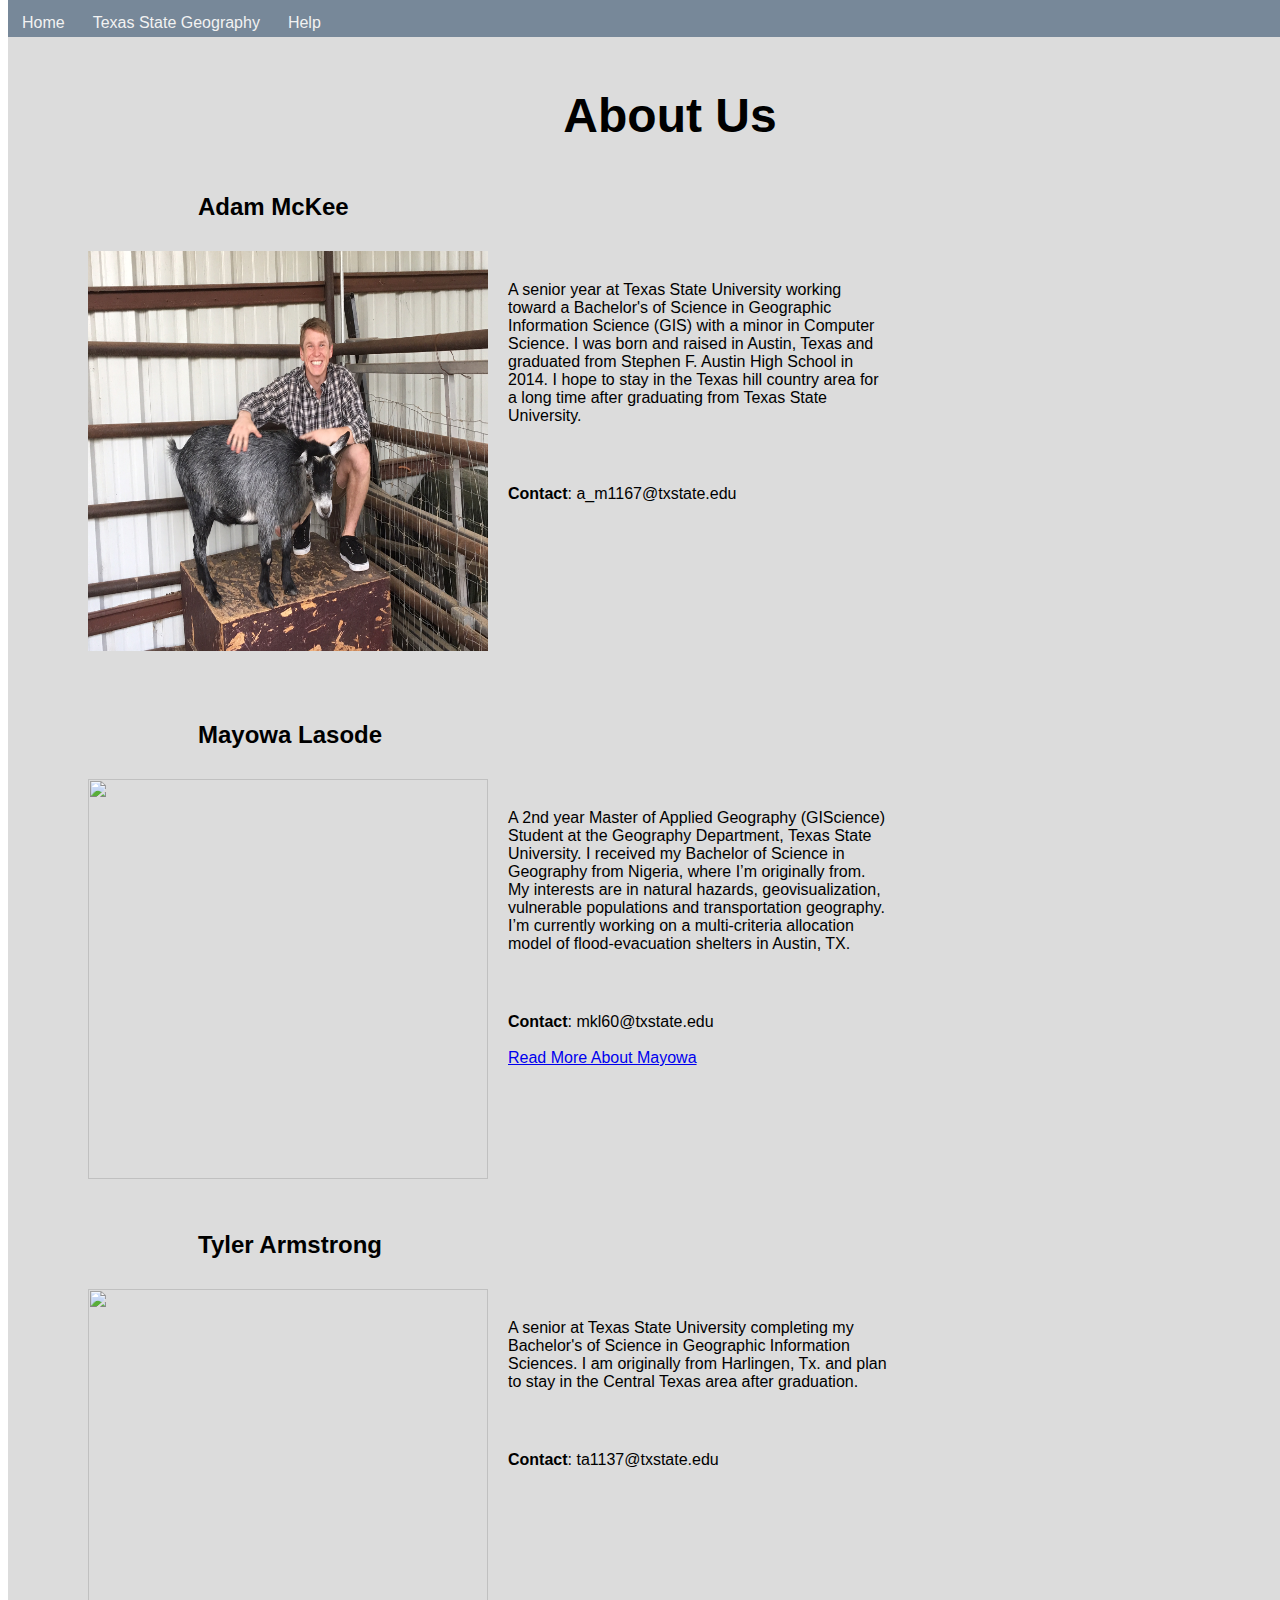
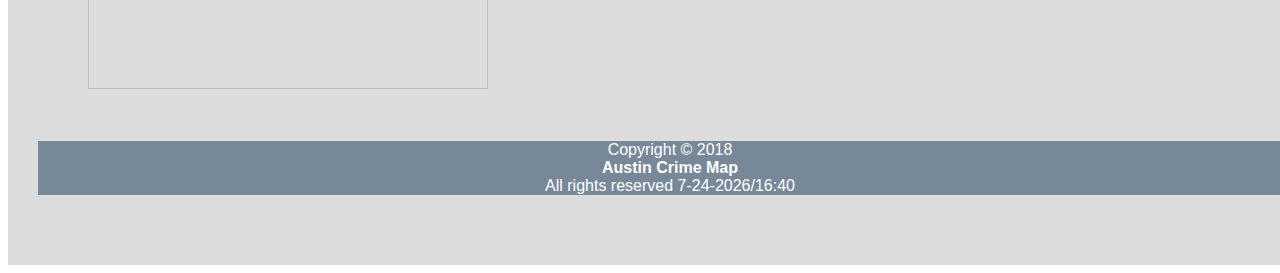
==== aboutUs.html @ f4440d5f "Update aboutUs.html" ====
﻿<!DOCTYPE html> 
<html> 
<!-- Geo 4422/5408 Project: Web Mapping-->
<!-- Authors: Adam McKee, Mayowa Lasode, Tyler Armstrong-->
<!-- Date 12.2.18-->
	<head>
		<meta http-equiv="Content-Type" content="text/html; charset=utf-8" />
				<title>About Us</title>


			<style> 
				
			/* Top navigation */
				.topNav {
					overflow: hidden;
					background-color: #778899;
					position: fixed;
					top: 0;
					width: 100%;
					height: 37px;
					z-index: 2; /* slide over all groups*/
				}
				
				.topNav a {
					float: left;
					display: block;
					color: #f2f2f2;
					text-align: center;
					padding: 14px;
					text-decoration: none;
					font-family: Arial;
				}
			/*about us*/
			
				#aboutus {
					background: #DCDCDC;
					width: 100%;
					height: 100%;
					overflow-y: auto;
					padding: 30px;
					height: 100%;
					color: black;
					font-family: Arial;
		
				}
				
				.AboutUs {
				  text-align: center;
				  margin-top: 50px;	
				  letter-spacing: 0px;
			      font-size: 48px;	
					}
				h2 {
				  margin-top: 50px;
				  margin-left: 160px;
				  clear: left;
				  color: black;
					}
				.AboutUsImg {
				  float: left;
				  margin-top: 10px;
				  margin-right: 20px;
				  margin-left: 50px;
				  margin-bottom: 20px;
				  text-align: center;
					}
				p {
				  width: 850px;
				  margin-top: 60px;
				  margin-bottom: 40px;
				  text-align: left;
				  color: black;
				}
				
				.footerinformation {
  					text-align: center;
  					margin-top: 50px;
  					color: white; 
					min-width: 100%;
					background: #778899;
					}

					a:active {
    					color: yellow;
   					 background-color: transparent;
   					 text-decoration: underline;
					}
				
			</style>	
	</head>
	<body>
<body>
  <div class="topNav">  	
  	<span></span><a onMouseOver="oldColor=this.style.backgroundColor;this.style.backgroundColor='#0079be';" 
  onMouseOut="this.style.backgroundColor=oldColor;"
  href="./index.html" class="link selectable">
Home</a></span>

<a onMouseOver="oldColor=this.style.backgroundColor;this.style.backgroundColor='#0079be';" 
  onMouseOut="this.style.backgroundColor=oldColor;"
  href="http://www.geo.txstate.edu" class="link selectable" target="_blank">
Texas State Geography</a>

<a onMouseOver="oldColor=this.style.backgroundColor;this.style.backgroundColor='#0079be';" 
  onMouseOut="this.style.backgroundColor=oldColor;"
  href="./howto.html" class="link selectable">
Help</a>
  	
</div>

		<div id="aboutus">
		<h1 class="AboutUs">About Us</h1>
				

		 <h2>Adam McKee</h2>
      			<img src="adam.JPG"/ class="AboutUsImg" width="400" height="400">
      			<p>A senior year at Texas State University working toward a Bachelor's of Science in Geographic
						Information Science (GIS) with a minor in Computer Science. I was born and raised in Austin, Texas and graduated from Stephen F. Austin High School in 2014. I hope to stay in the 
						Texas hill country area for a long time after graduating from Texas State University. <br> <p><b>Contact</b>: a_m1167@txstate.edu</p></p>
		<br>
		<br>
	   <br>
	   <br>
	   <br>	    
	   <br>
	   
	  
		<span><img src="geography.jpg"/ class="AboutUsImg" style="position: absolute; bottom: -200px; left: 1300px; " width="500" height= "200"></span>
	      	<h2>Mayowa Lasode</h2>
	      		<img src="mayowa.jpg"/ class="AboutUsImg" width="400" height= "400">
	      				<p>A 2nd year Master of Applied Geography (GIScience) Student at the Geography Department, 
						Texas State University. I received my Bachelor of Science in Geography from Nigeria, where 
						I’m originally from. My interests are in natural hazards, geovisualization, vulnerable populations 
						and transportation geography. I’m currently working on a multi-criteria allocation 
						model of flood-evacuation shelters in Austin, TX. <br>
						<p><b>Contact</b>: mkl60@txstate.edu <br><br><a href="https://sites.google.com/view/mayowalasode/home" target="_blank">Read More About Mayowa 
							</a></p></p>


						
						
		<br>
		<br>
	   <br>
	   
	 
	
	     	 <h2>Tyler Armstrong</h2>
	     		<img src="tyler.JPG"/ class="AboutUsImg" width="400" height= "400">
	     	 	<p>A senior at Texas State University completing my Bachelor's of Science in Geographic Information Sciences. I am originally from 
						Harlingen, Tx. and plan to stay in the Central Texas area after graduation.<p><b>Contact</b>: ta1137@txstate.edu</p></p>
	    <br>	    
	   <br>
	   <br>
	   <br>
	   <br>
	   <br>  
	   <br>
	   <br>
	   <br>
	  	 
	 
	   <div id="footer">
       <p class="footerinformation">
            Copyright &copy; 2018 <br><span id="author"> <b>Austin Crime Map</b></span> <br>All rights reserved <span id="time"><script>
            var date = new Date(); 
				var month = date.getMonth();
				month = month + 1;
				var day = date.getDate ();
				var year = date.getFullYear ();
				var hour = date.getHours ();
				var minute = date.getMinutes ();
					document.write(month, "-", day, "-", year, "/", hour, ":", minute);        
			   
          </script> </p>
          
    	</div>  
	</div>
	</body>
</html>
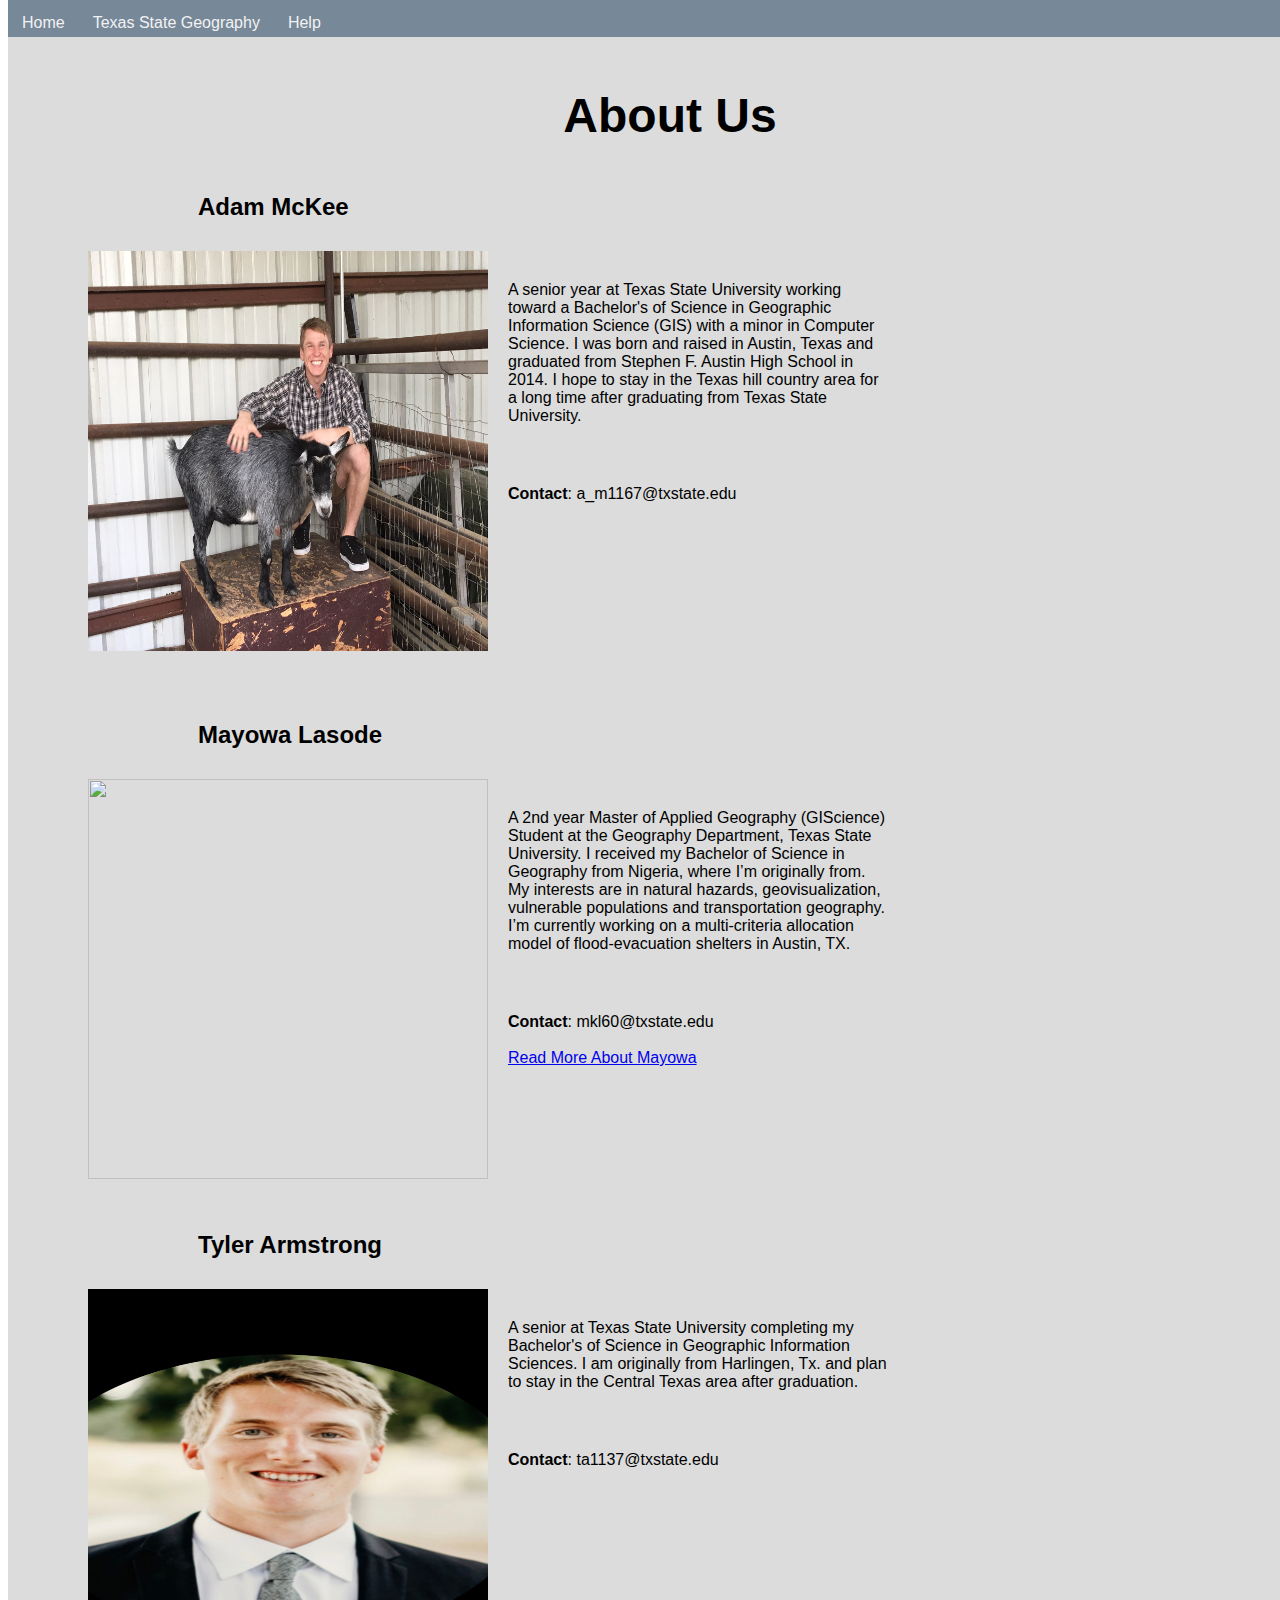
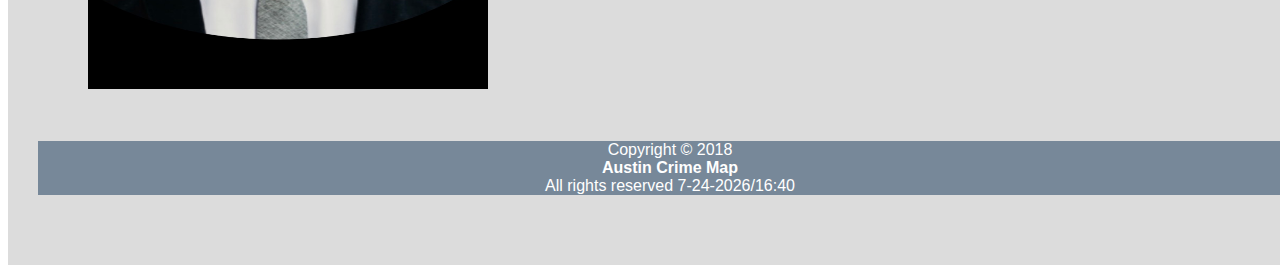
==== commit 56747133: "Update aboutUs.html" ====
--- a/aboutUs.html
+++ b/aboutUs.html
@@ -127,7 +127,7 @@
 	  
 		<span><img src="geography.jpg"/ class="AboutUsImg" style="position: absolute; bottom: -200px; left: 1300px; " width="500" height= "200"></span>
 	      	<h2>Mayowa Lasode</h2>
-	      		<img src="mayowa.jpg"/ class="AboutUsImg" width="400" height= "400">
+	      		<img src="mayowa.JPG"/ class="AboutUsImg" width="400" height= "400">
 	      				<p>A 2nd year Master of Applied Geography (GIScience) Student at the Geography Department, 
 						Texas State University. I received my Bachelor of Science in Geography from Nigeria, where 
 						I’m originally from. My interests are in natural hazards, geovisualization, vulnerable populations 
@@ -146,7 +146,7 @@
 	 
 	
 	     	 <h2>Tyler Armstrong</h2>
-	     		<img src="tyler.JPG"/ class="AboutUsImg" width="400" height= "400">
+	     		<img src="tyler.jpg"/ class="AboutUsImg" width="400" height= "400">
 	     	 	<p>A senior at Texas State University completing my Bachelor's of Science in Geographic Information Sciences. I am originally from 
 						Harlingen, Tx. and plan to stay in the Central Texas area after graduation.<p><b>Contact</b>: ta1137@txstate.edu</p></p>
 	    <br>	    
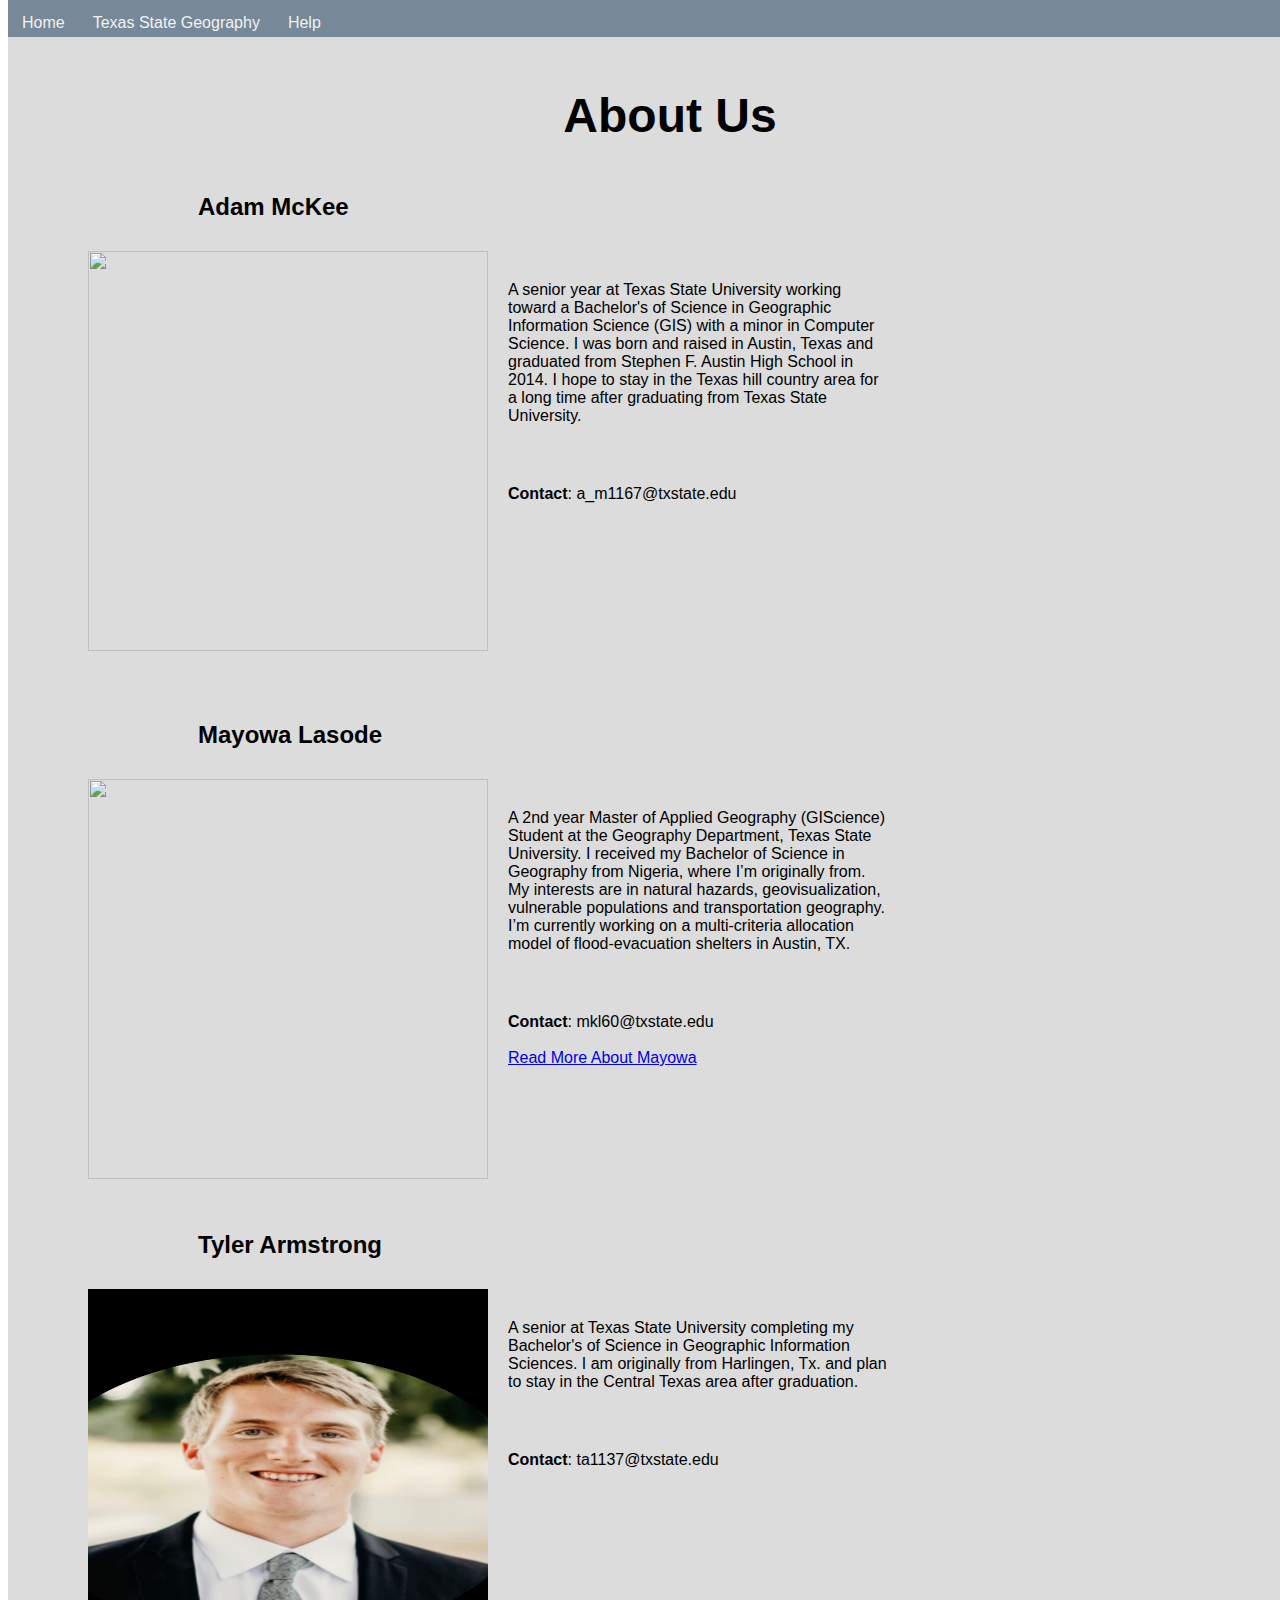
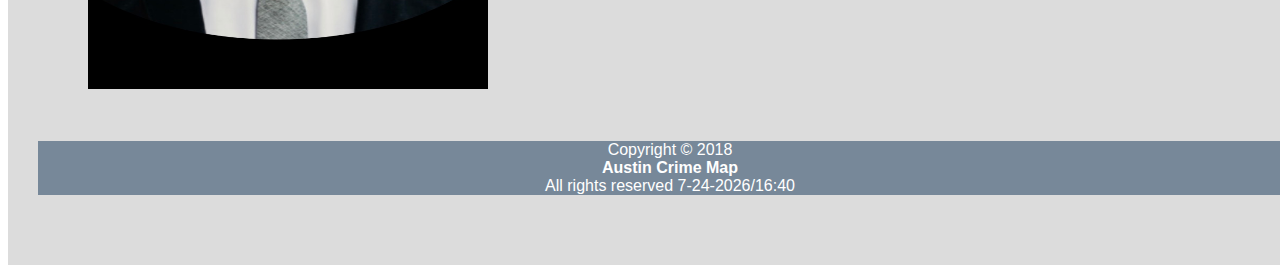
==== commit f3840972: "Update aboutUs.html" ====
--- a/aboutUs.html
+++ b/aboutUs.html
@@ -113,7 +113,7 @@
 				
 
 		 <h2>Adam McKee</h2>
-      			<img src="adam.JPG"/ class="AboutUsImg" width="400" height="400">
+      			<img src="adam.jpg"/ class="AboutUsImg" width="400" height="400">
       			<p>A senior year at Texas State University working toward a Bachelor's of Science in Geographic
 						Information Science (GIS) with a minor in Computer Science. I was born and raised in Austin, Texas and graduated from Stephen F. Austin High School in 2014. I hope to stay in the 
 						Texas hill country area for a long time after graduating from Texas State University. <br> <p><b>Contact</b>: a_m1167@txstate.edu</p></p>
@@ -127,7 +127,7 @@
 	  
 		<span><img src="geography.jpg"/ class="AboutUsImg" style="position: absolute; bottom: -200px; left: 1300px; " width="500" height= "200"></span>
 	      	<h2>Mayowa Lasode</h2>
-	      		<img src="mayowa.JPG"/ class="AboutUsImg" width="400" height= "400">
+	      		<img src="mayowa.jpg"/ class="AboutUsImg" width="400" height= "400">
 	      				<p>A 2nd year Master of Applied Geography (GIScience) Student at the Geography Department, 
 						Texas State University. I received my Bachelor of Science in Geography from Nigeria, where 
 						I’m originally from. My interests are in natural hazards, geovisualization, vulnerable populations 
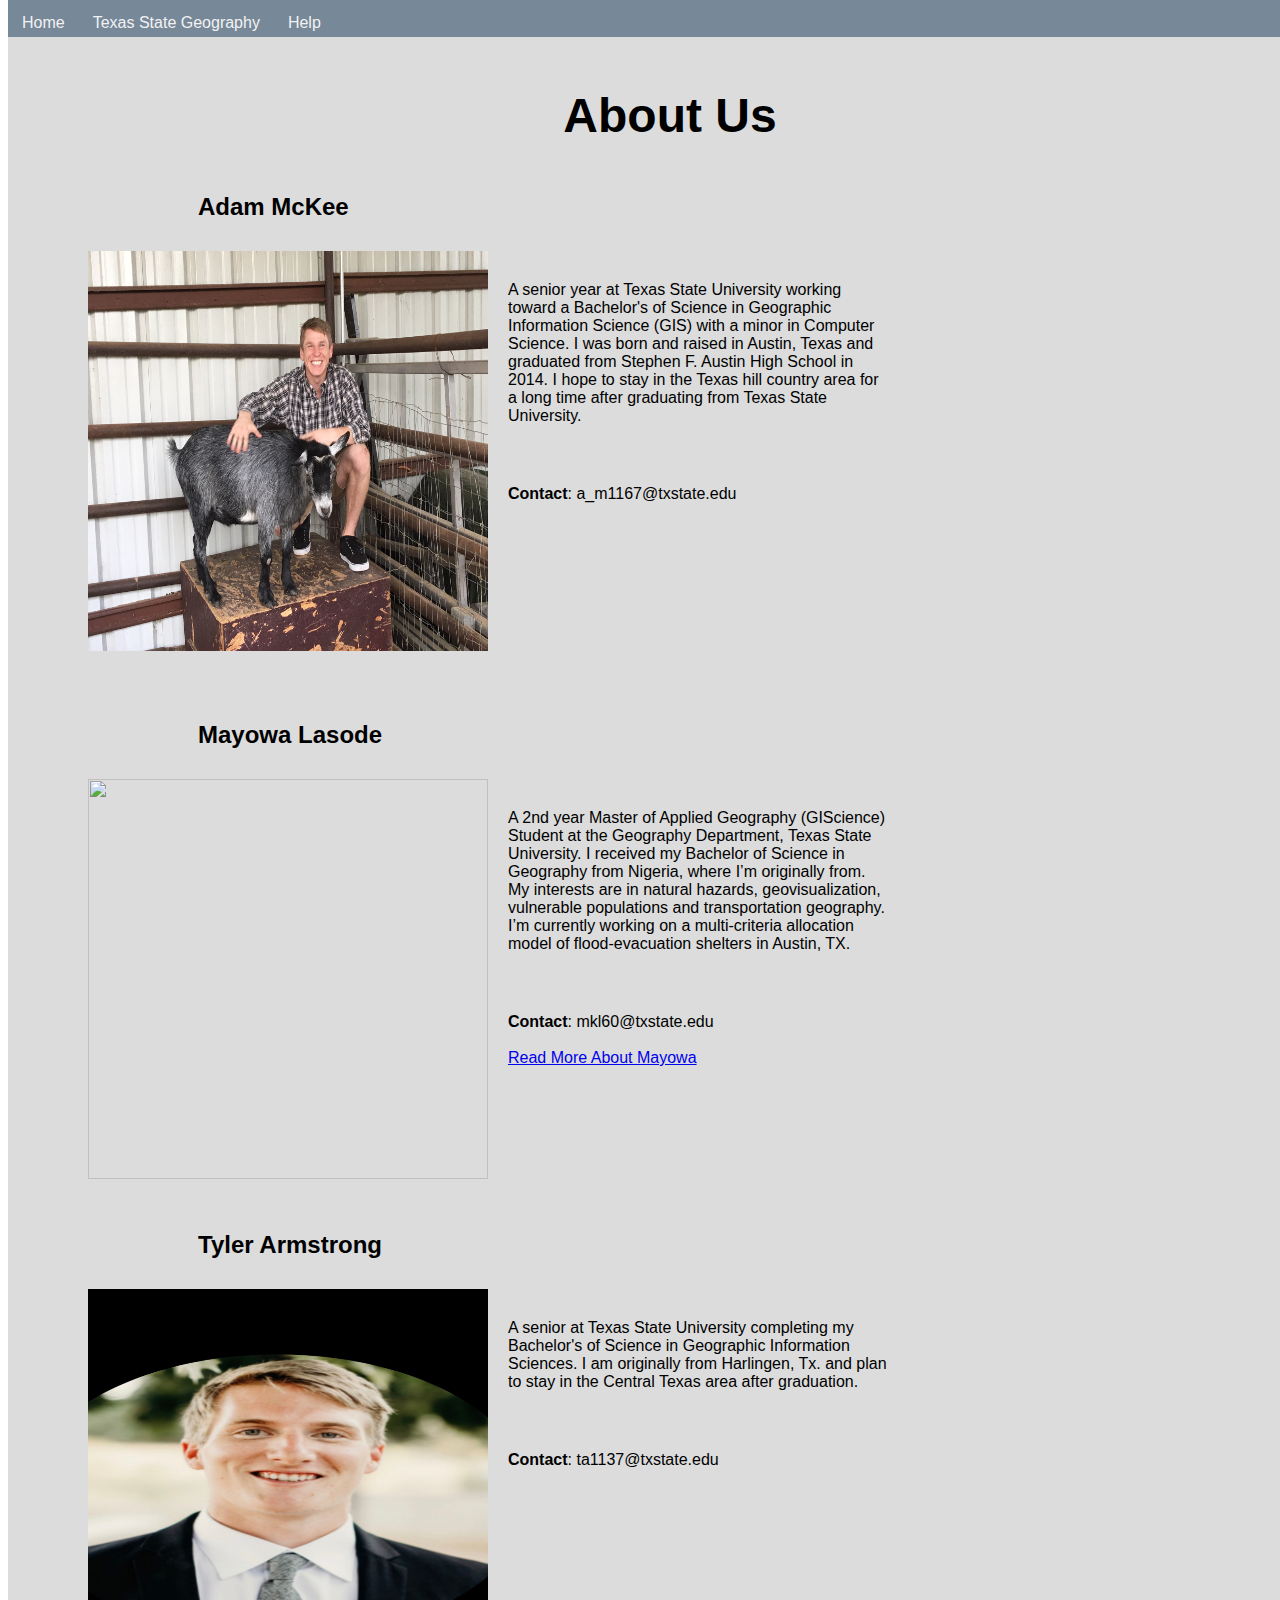
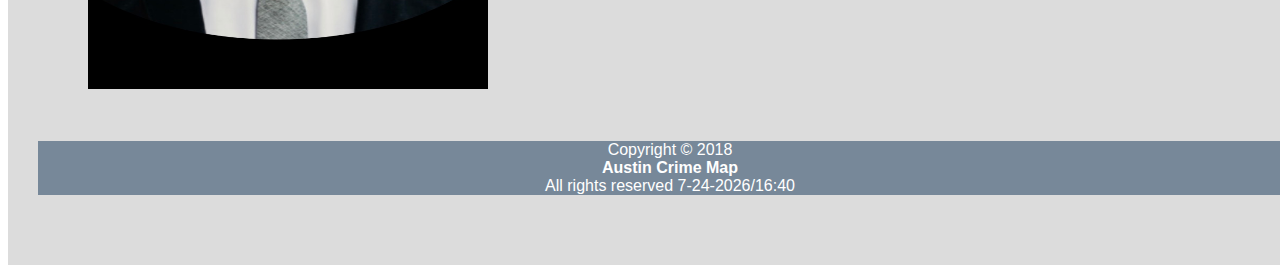
==== commit 30b8e880: "Update aboutUs.html" ====
--- a/aboutUs.html
+++ b/aboutUs.html
@@ -113,7 +113,7 @@
 				
 
 		 <h2>Adam McKee</h2>
-      			<img src="adam.jpg"/ class="AboutUsImg" width="400" height="400">
+      			<img src="adam.JPG"/ class="AboutUsImg" width="400" height="400">
       			<p>A senior year at Texas State University working toward a Bachelor's of Science in Geographic
 						Information Science (GIS) with a minor in Computer Science. I was born and raised in Austin, Texas and graduated from Stephen F. Austin High School in 2014. I hope to stay in the 
 						Texas hill country area for a long time after graduating from Texas State University. <br> <p><b>Contact</b>: a_m1167@txstate.edu</p></p>
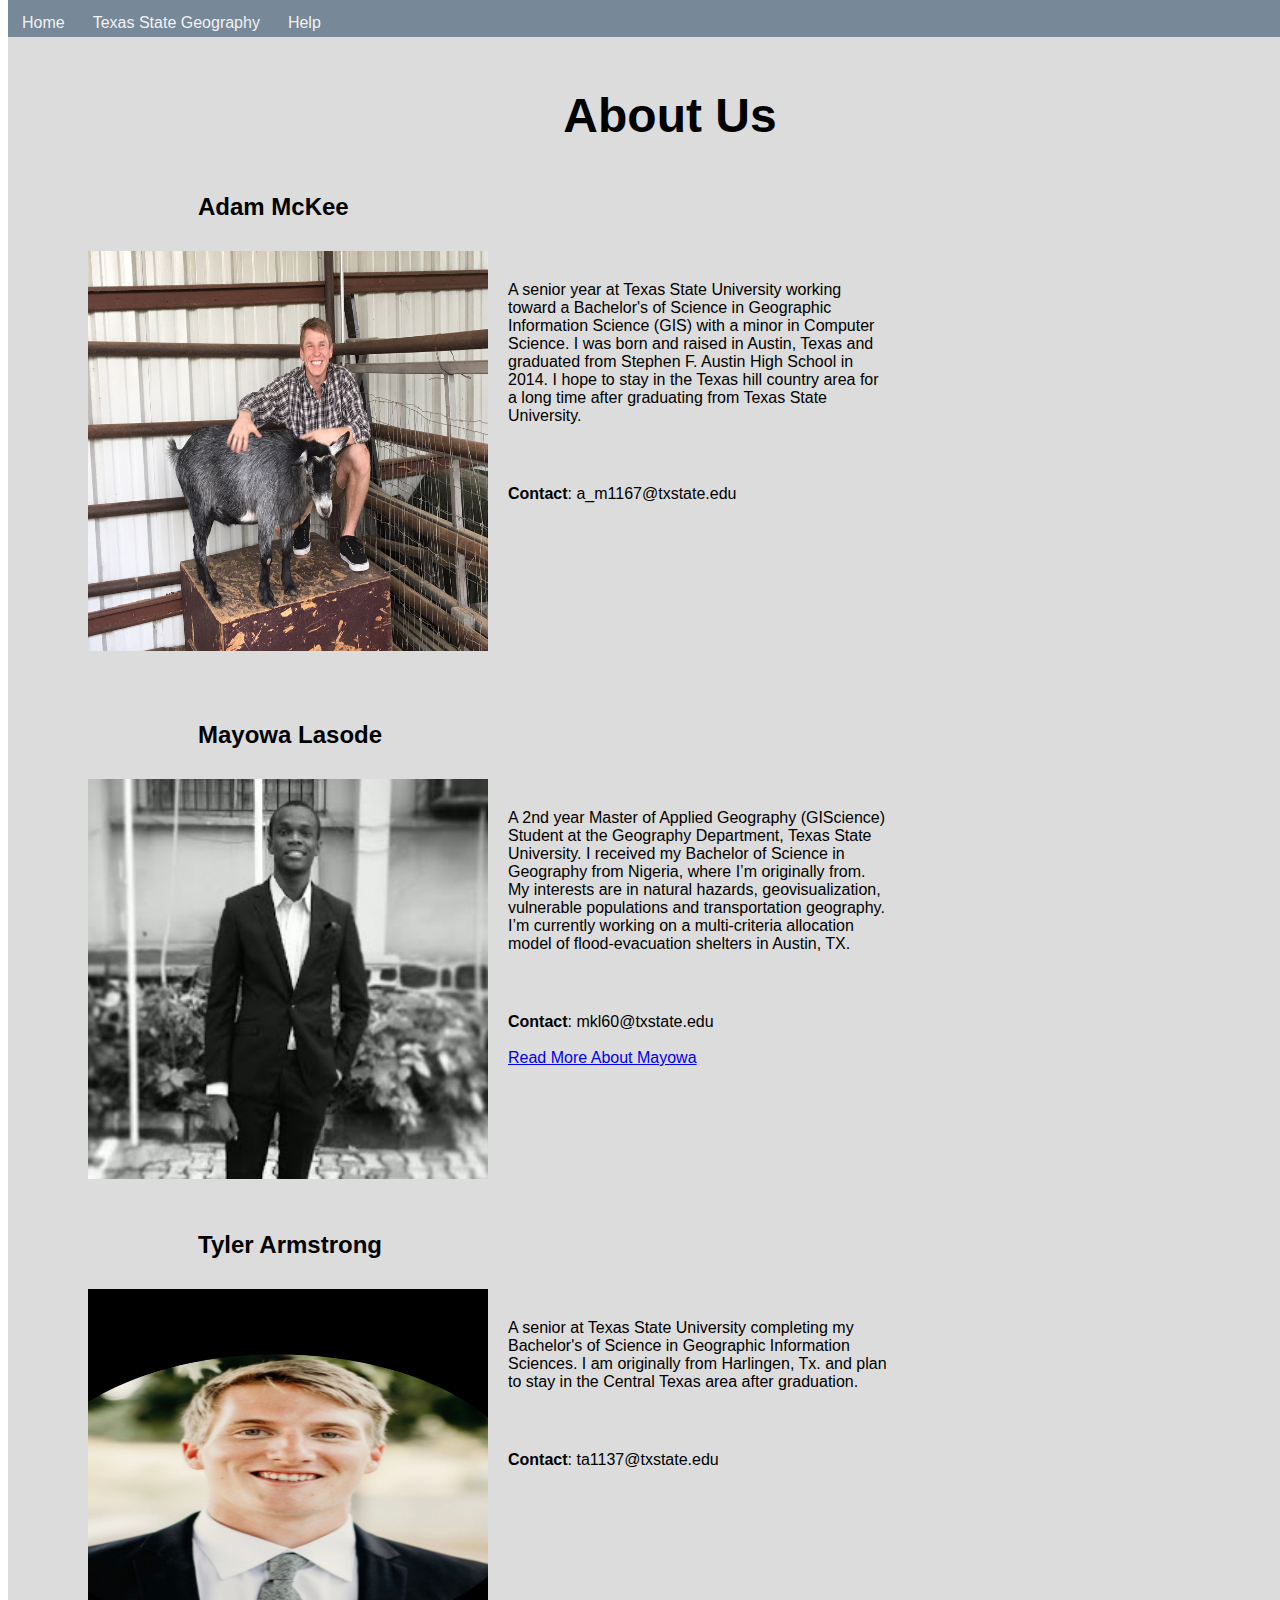
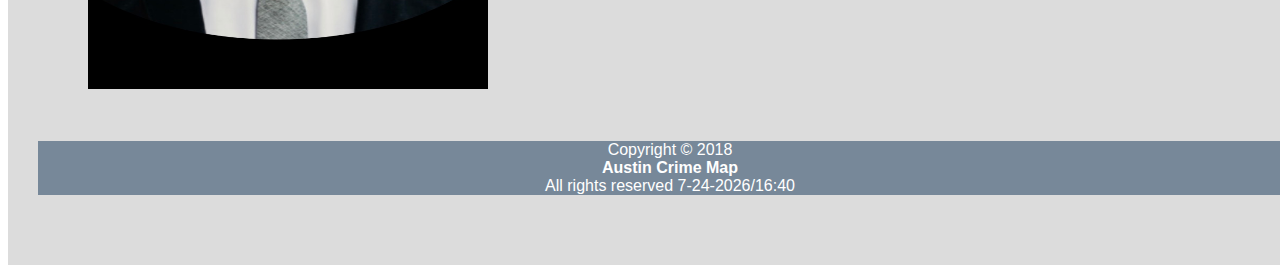
==== commit 407bd076: "Update aboutUs.html" ====
--- a/aboutUs.html
+++ b/aboutUs.html
@@ -127,7 +127,7 @@
 	  
 		<span><img src="geography.jpg"/ class="AboutUsImg" style="position: absolute; bottom: -200px; left: 1300px; " width="500" height= "200"></span>
 	      	<h2>Mayowa Lasode</h2>
-	      		<img src="mayowa.jpg"/ class="AboutUsImg" width="400" height= "400">
+	      		<img src="mayo.jpg"/ class="AboutUsImg" width="400" height= "400">
 	      				<p>A 2nd year Master of Applied Geography (GIScience) Student at the Geography Department, 
 						Texas State University. I received my Bachelor of Science in Geography from Nigeria, where 
 						I’m originally from. My interests are in natural hazards, geovisualization, vulnerable populations 
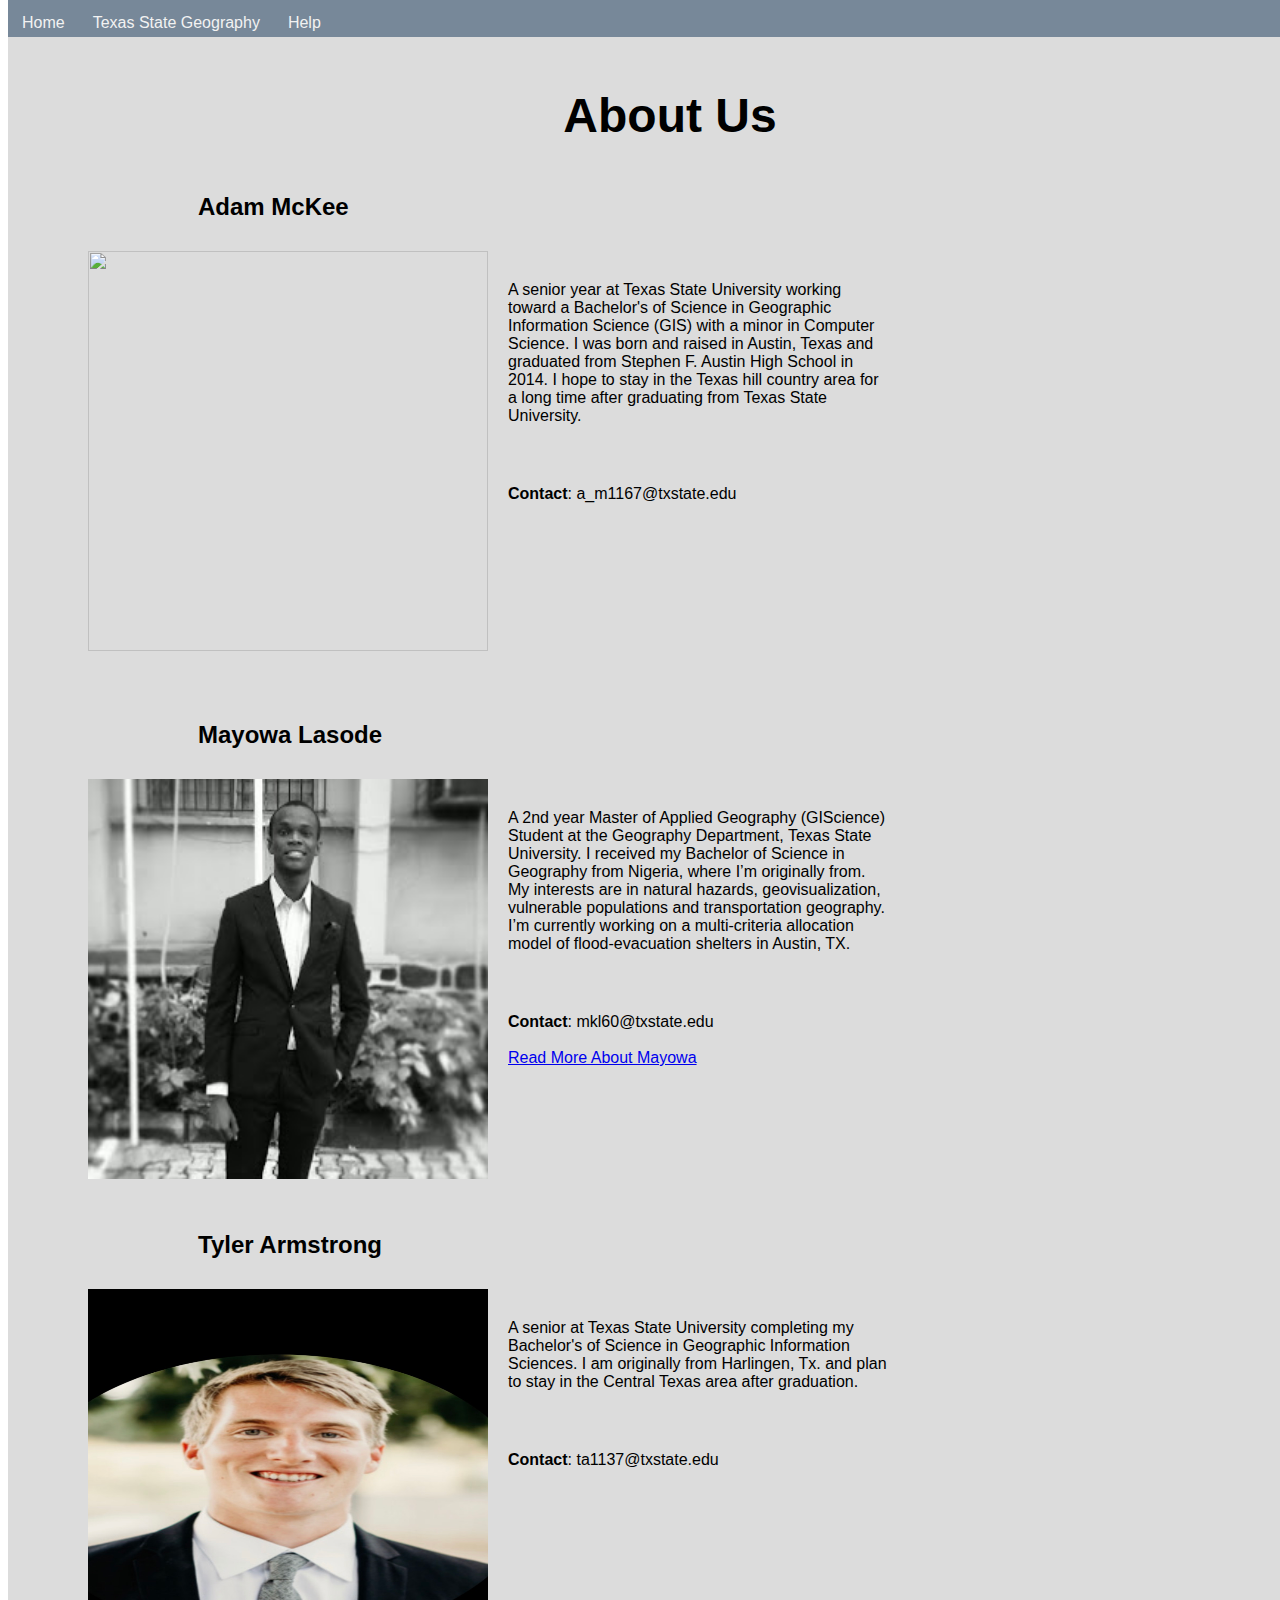
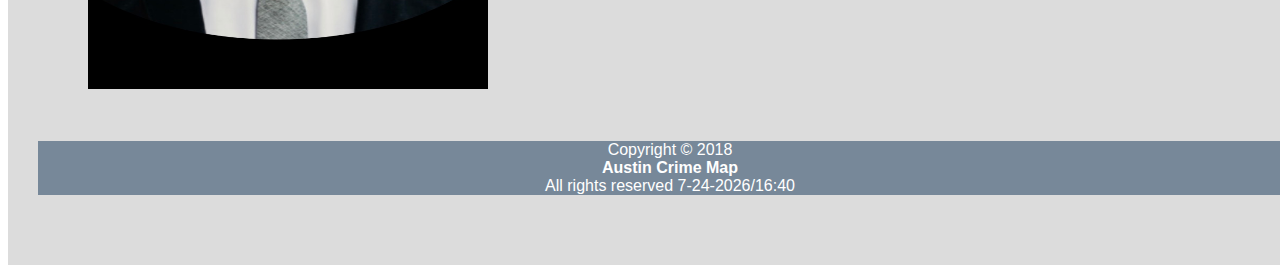
==== commit 5f40dc9e: "Update aboutUs.html" ====
--- a/aboutUs.html
+++ b/aboutUs.html
@@ -113,7 +113,7 @@
 				
 
 		 <h2>Adam McKee</h2>
-      			<img src="adam.JPG"/ class="AboutUsImg" width="400" height="400">
+      			<img src="adam.jpg"/ class="AboutUsImg" width="400" height="400">
       			<p>A senior year at Texas State University working toward a Bachelor's of Science in Geographic
 						Information Science (GIS) with a minor in Computer Science. I was born and raised in Austin, Texas and graduated from Stephen F. Austin High School in 2014. I hope to stay in the 
 						Texas hill country area for a long time after graduating from Texas State University. <br> <p><b>Contact</b>: a_m1167@txstate.edu</p></p>
